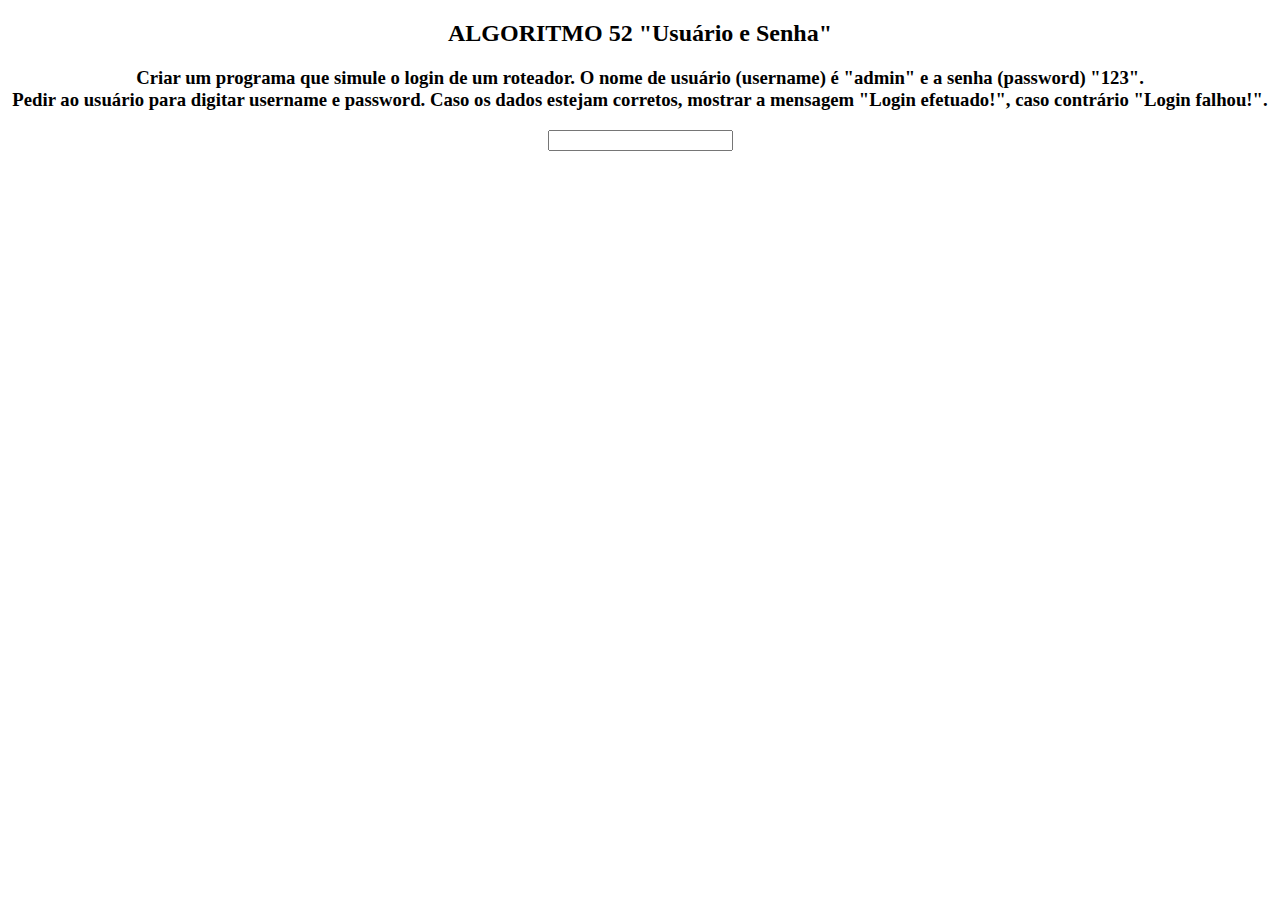
==== index.html @ d459663c "criando arquivo index" ====
<!DOCTYPE html>
<html lang="en">
<head>
    <meta charset="UTF-8">
    <meta http-equiv="X-UA-Compatible" content="IE=edge">
    <meta name="viewport" content="width=device-width, initial-scale=1.0">
    <title>ALG52</title>
</head>
<body>
    <div style="text-align: center;">
    <h2>ALGORITMO 52 "Usuário e Senha"</h2>
    <h3>Criar um programa que simule o login de um roteador. O nome de usuário (username) é "admin" e a senha (password) "123".<br> Pedir ao usuário para digitar username e password. Caso os dados estejam corretos, mostrar a mensagem "Login efetuado!", caso contrário "Login falhou!".</h3>
    <input type="" id="entrada2"><br><br>
</div>
</body>
</html>
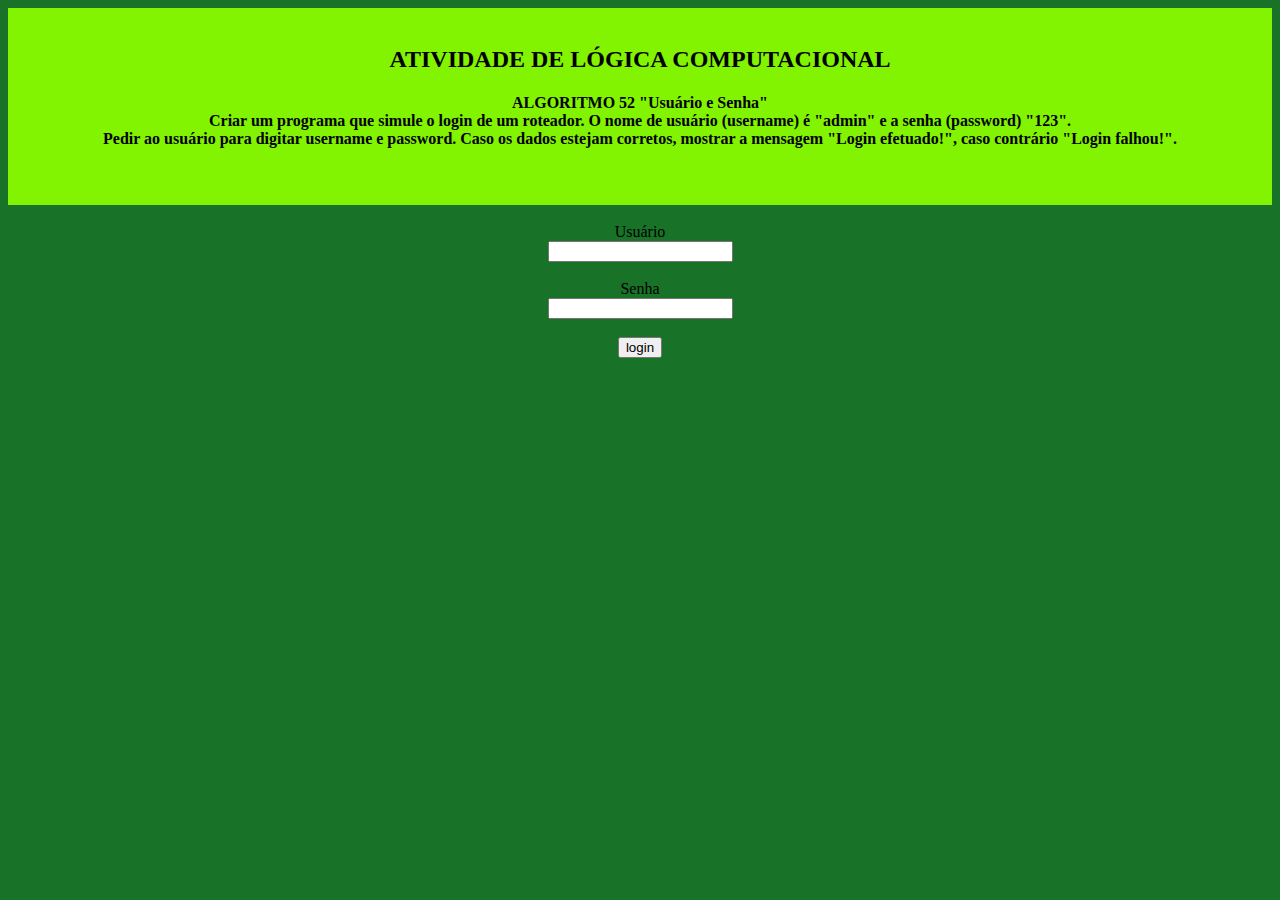
==== commit 45d87353: "mudei o código" ====
--- a/index.html
+++ b/index.html
@@ -5,12 +5,25 @@
     <meta http-equiv="X-UA-Compatible" content="IE=edge">
     <meta name="viewport" content="width=device-width, initial-scale=1.0">
     <title>ALG52</title>
+    <style>
+    body{
+        background-color: rgb(24, 114, 39);
+    }
+    </style>
 </head>
 <body>
+    <div style= "background-color: rgb(130, 243, 0);">
     <div style="text-align: center;">
-    <h2>ALGORITMO 52 "Usuário e Senha"</h2>
-    <h3>Criar um programa que simule o login de um roteador. O nome de usuário (username) é "admin" e a senha (password) "123".<br> Pedir ao usuário para digitar username e password. Caso os dados estejam corretos, mostrar a mensagem "Login efetuado!", caso contrário "Login falhou!".</h3>
-    <input type="" id="entrada2"><br><br>
+    <br><h2>ATIVIDADE DE LÓGICA COMPUTACIONAL</h2>
+    <h4>ALGORITMO 52 "Usuário e Senha"<br>Criar um programa que simule o login de um roteador. O nome de usuário (username) é "admin" e a senha (password) "123".<br> Pedir ao usuário para digitar username e password. Caso os dados estejam corretos, mostrar a mensagem "Login efetuado!", caso contrário "Login falhou!".</h4><br><br>
+  </div>  
+</div>
+   <br> <div style="text-align: center;">
+    <p1>Usuário</p1><br>
+    <input type="text" id="usuario"><br><br>
+    <p1>Senha</p1><br>
+    <input type="text" id="senha"><br><br>
+    <button onclick = "LOGIN()" >login</button>
 </div>
 </body>
 </html>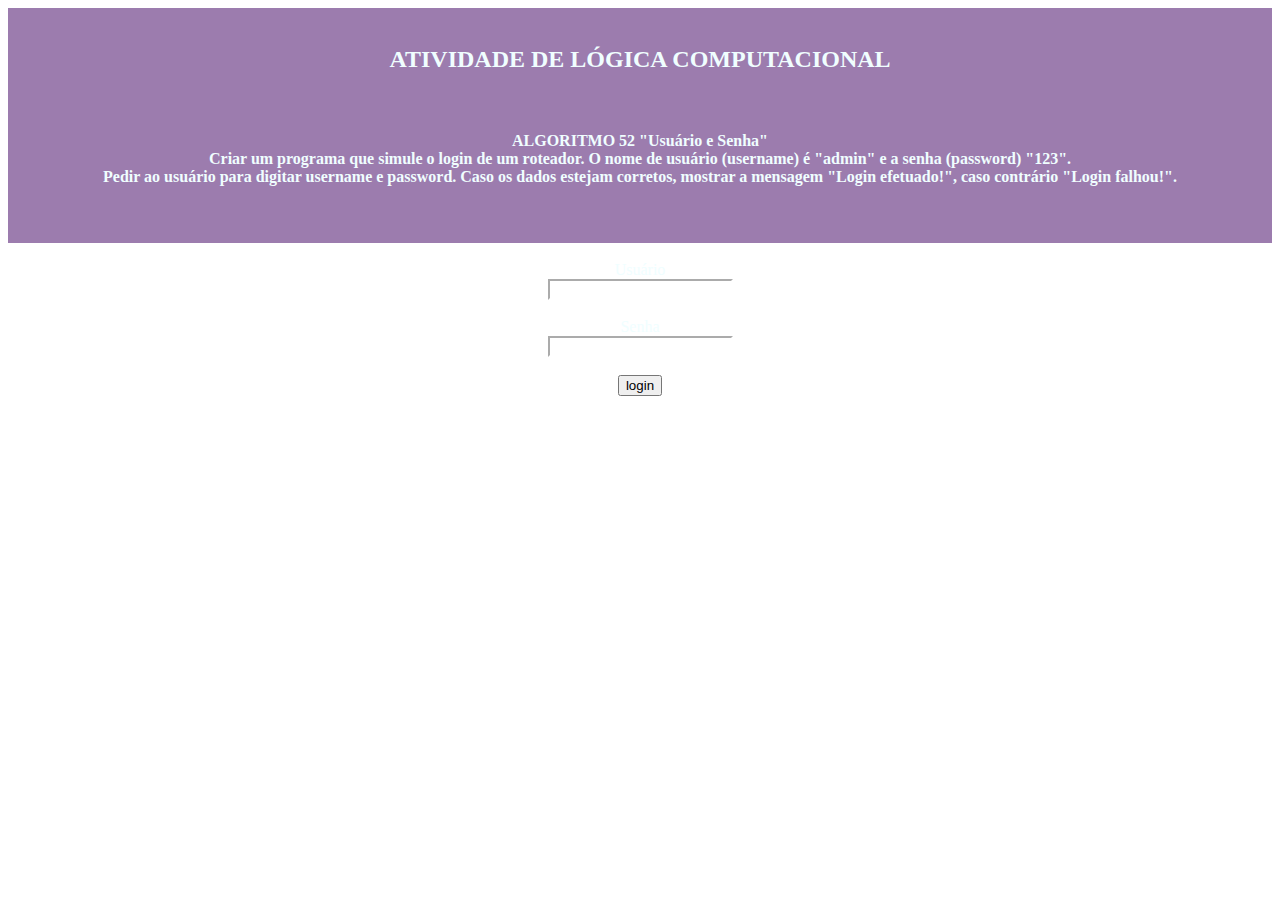
==== commit 6e39abc8: "Index" ====
--- a/index.html
+++ b/index.html
@@ -1,29 +1,24 @@
-<!DOCTYPE html>
-<html lang="en">
-<head>
-    <meta charset="UTF-8">
-    <meta http-equiv="X-UA-Compatible" content="IE=edge">
-    <meta name="viewport" content="width=device-width, initial-scale=1.0">
-    <title>ALG52</title>
-    <style>
-    body{
-        background-color: rgb(24, 114, 39);
-    }
-    </style>
+<script src="script.js"></script>
+<meta http-equiv="X-UA-Compatible" content="IE=edge">
+   <meta name="viewport" content="width=device-width, initial-scale=1.0">
+  <link rel="stylesheet" href="style.css">
+  
+   <title>ALG52</title>
 </head>
 <body>
-    <div style= "background-color: rgb(130, 243, 0);">
-    <div style="text-align: center;">
-    <br><h2>ATIVIDADE DE LÓGICA COMPUTACIONAL</h2>
-    <h4>ALGORITMO 52 "Usuário e Senha"<br>Criar um programa que simule o login de um roteador. O nome de usuário (username) é "admin" e a senha (password) "123".<br> Pedir ao usuário para digitar username e password. Caso os dados estejam corretos, mostrar a mensagem "Login efetuado!", caso contrário "Login falhou!".</h4><br><br>
-  </div>  
+   <div style= "background-color: rgba(65, 4, 100, 0.521);">
+   <div style="text-align: center;">
+   <br><h2>ATIVIDADE DE LÓGICA COMPUTACIONAL</h2><br>
+   <h4>ALGORITMO 52 "Usuário e Senha"<br>Criar um programa que simule o login de um roteador. O nome de usuário (username) é "admin" e a senha (password) "123".<br> Pedir ao usuário para digitar username e password. Caso os dados estejam corretos, mostrar a mensagem "Login efetuado!", caso contrário "Login falhou!".</h4><br><br>
+ </div>  
 </div>
-   <br> <div style="text-align: center;">
-    <p1>Usuário</p1><br>
-    <input type="text" id="usuario"><br><br>
-    <p1>Senha</p1><br>
-    <input type="text" id="senha"><br><br>
-    <button onclick = "LOGIN()" >login</button>
+  <br> <div style="text-align: center;">
+   <p1>Usuário</p1><br>
+   <input type="text" id="entrada1"><br><br>
+   <p1>Senha</p1><br>
+   <input type="text" id="entrada2"><br><br>
+   <button onclick = "LOGIN()" >login</button>
+   <p id="resposta"></p>
 </div>
 </body>
 </html>--- a/style.css
+++ b/style.css
@@ -0,0 +1,19 @@
+h2{
+    color: rgb(240, 254, 255);
+}
+h4{
+    color: rgb(240, 254, 255);
+}
+p1{
+    color: rgb(240, 254, 255);
+}
+body{
+    background-image: url(https://s1.1zoom.me/b5447/780/Texture_Cloth_Violet_566544_1920x1080.jpg)
+
+}
+input{
+    border-color: rgb(255, 255, 255);
+    border-top-color: rgb(255, 255, 255);
+            background-color: rgba(255, 255, 255, 0.26);
+    color: rgb(255, 255, 255);
+}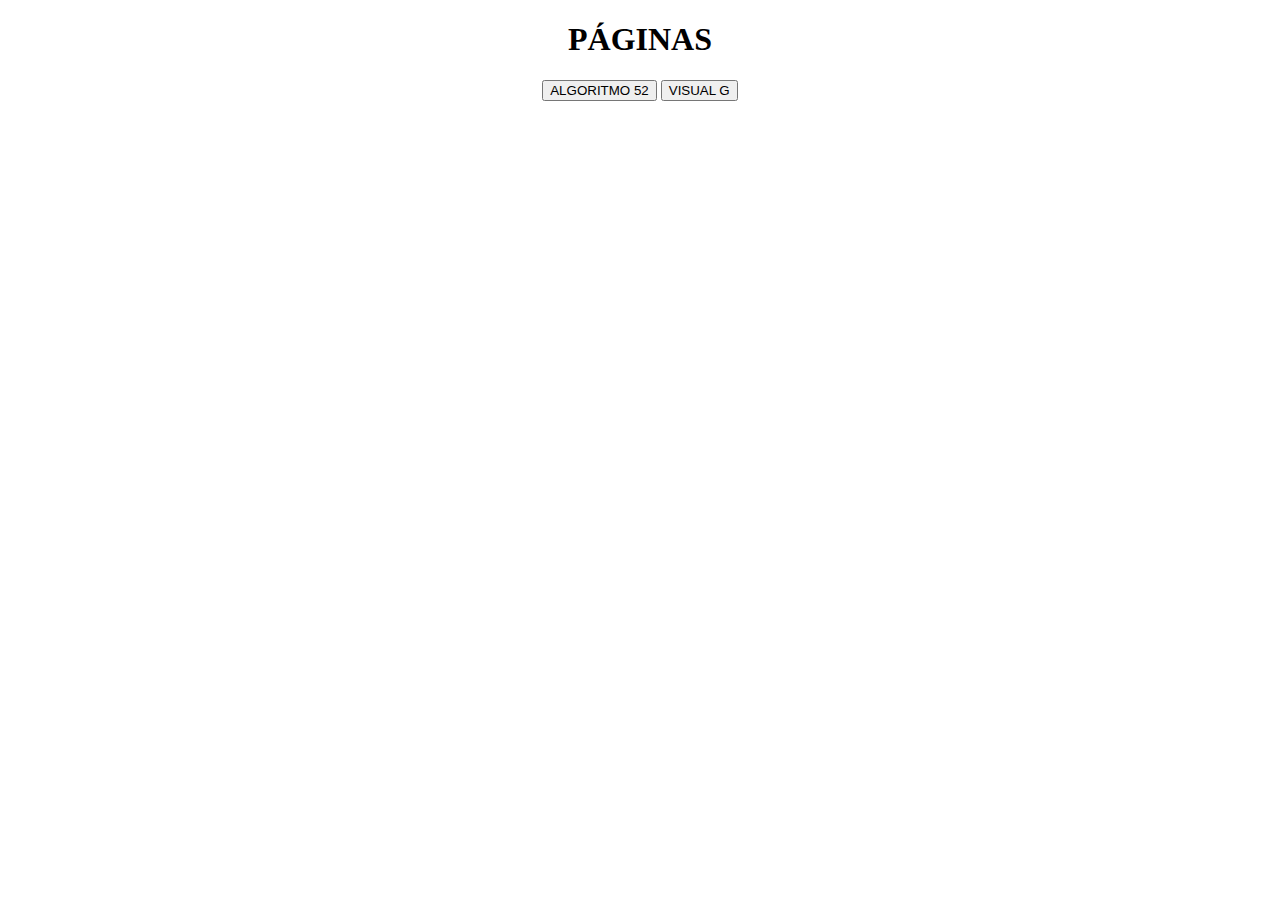
==== commit ab77dc6c: "terminei" ====
--- a/index.html
+++ b/index.html
@@ -1,24 +1,27 @@
-<script src="script.js"></script>
-<meta http-equiv="X-UA-Compatible" content="IE=edge">
-   <meta name="viewport" content="width=device-width, initial-scale=1.0">
-  <link rel="stylesheet" href="style.css">
-  
-   <title>ALG52</title>
+<!DOCTYPE html>
+<html lang="en">
+<head>
+    <meta charset="UTF-8">
+    <meta http-equiv="X-UA-Compatible" content="IE=edge">
+    <meta name="viewport" content="width=device-width, initial-scale=1.0">
+    <title>INICIO</title>
+    <style>
+        body{
+            text-align: center;
+        }
+    </style>
 </head>
 <body>
-   <div style= "background-color: rgba(65, 4, 100, 0.521);">
-   <div style="text-align: center;">
-   <br><h2>ATIVIDADE DE LÓGICA COMPUTACIONAL</h2><br>
-   <h4>ALGORITMO 52 "Usuário e Senha"<br>Criar um programa que simule o login de um roteador. O nome de usuário (username) é "admin" e a senha (password) "123".<br> Pedir ao usuário para digitar username e password. Caso os dados estejam corretos, mostrar a mensagem "Login efetuado!", caso contrário "Login falhou!".</h4><br><br>
- </div>  
-</div>
-  <br> <div style="text-align: center;">
-   <p1>Usuário</p1><br>
-   <input type="text" id="entrada1"><br><br>
-   <p1>Senha</p1><br>
-   <input type="text" id="entrada2"><br><br>
-   <button onclick = "LOGIN()" >login</button>
-   <p id="resposta"></p>
-</div>
+    <h1>PÁGINAS</h1>
+    <button onclick = "ALG52()" >ALGORITMO 52</button>
+    <button onclick = "VISUALG()" >VISUAL G</button>
 </body>
-</html>+</html>
+<script>
+    function ALG52(){
+window.location.href = "ALG52.html"
+    }
+    function VISUALG(){
+window.location.href = "VISUALG.html"
+    }
+</script>